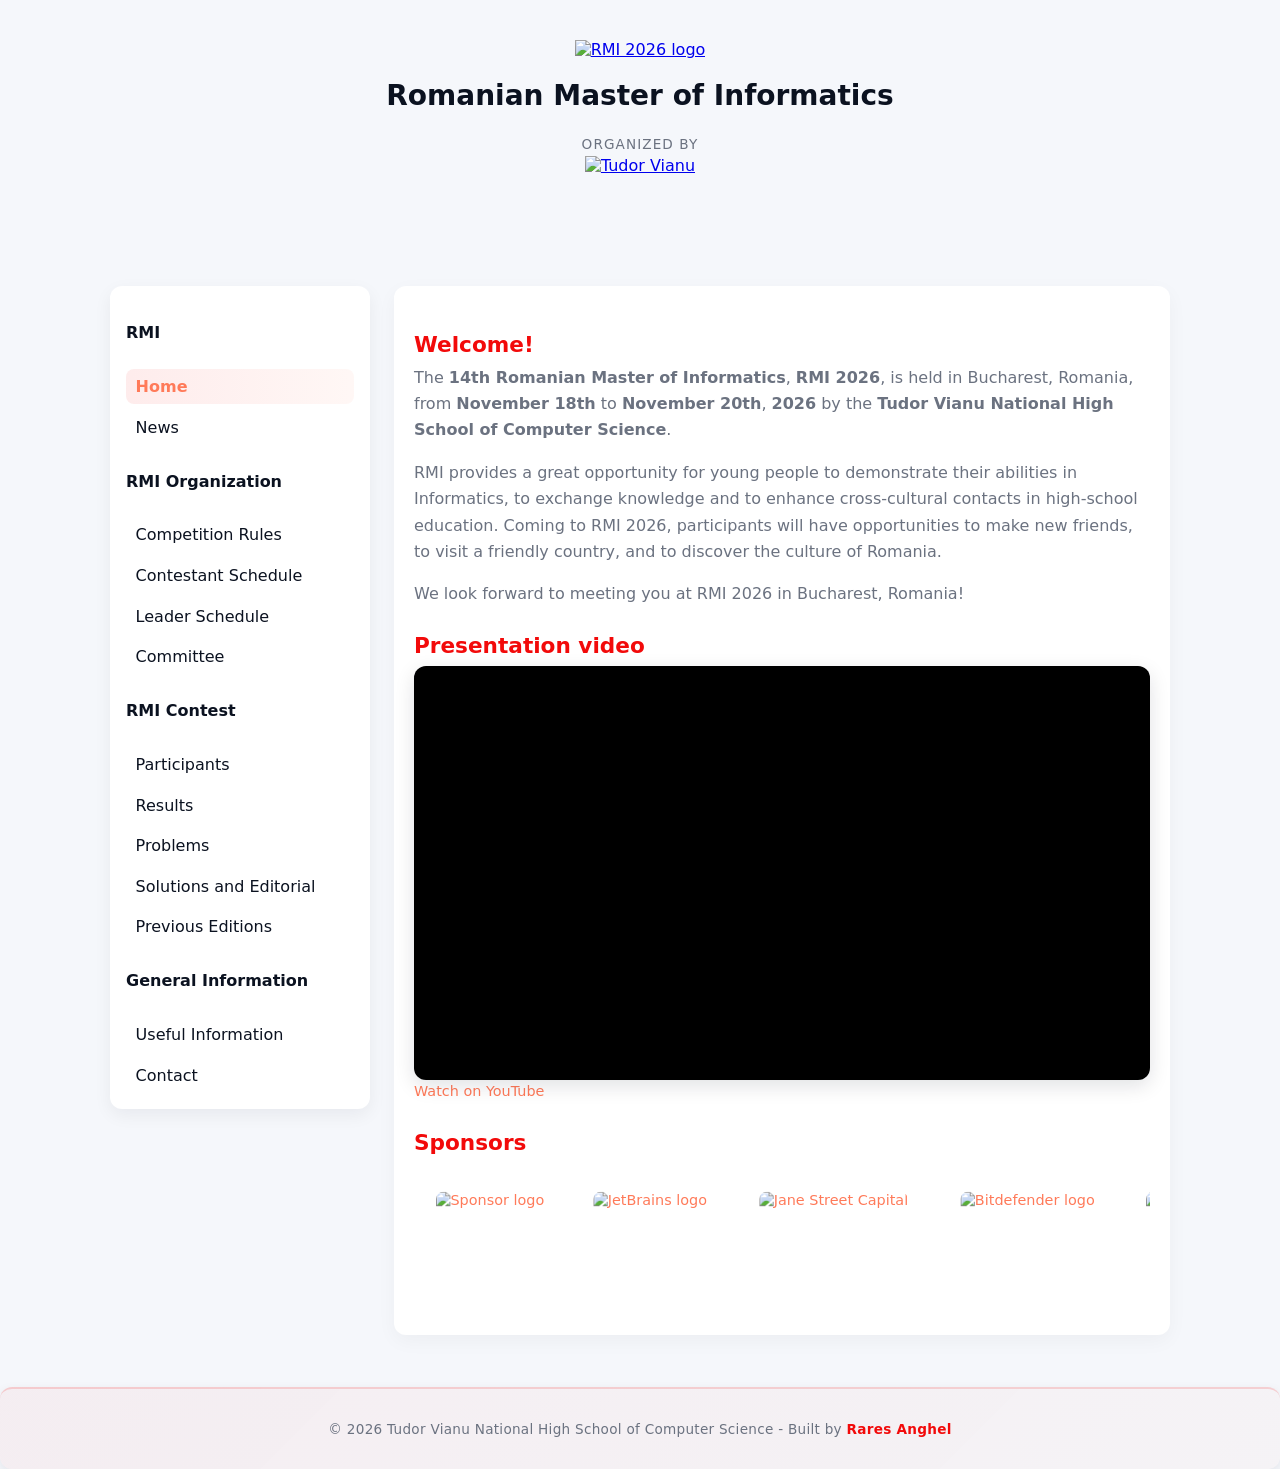
==== rmi_2026/index.html @ 479e1b1d "Add the RMI 2026 presentation video to the home page Co-Authored-By: Claude Sonnet 5.5 <noreply@anth" ====
<!doctype html>
<html lang="en">
  <head>
    <meta charset="UTF-8">
    <meta name="viewport" content="width=device-width, initial-scale=1">
    <meta name="theme-color" content="#261C4A">

    <title>Romanian Master of Informatics 2026 (RMI 2026) | Bucharest, November 18-20</title>

    <meta name="description" content="Official site of the 14th Romanian Master of Informatics (RMI 2026), held in Bucharest, Romania, from November 18th to 20th, 2026.">
    <meta name="robots" content="index, follow">
    <meta name="author" content="Colegiul Național de Informatică &#34;Tudor Vianu&#34;">
    <meta name="keywords" content="RMI, Romanian Master of Informatics, RMI 2026, informatics competition, Bucharest, Tudor Vianu">
    <link rel="canonical" href="https://rmi.lbi.ro/rmi_2026/">
    <link rel="alternate" hreflang="en" href="https://rmi.lbi.ro/rmi_2026/">

    <link rel="stylesheet" href="assets/css/style.css">

    <link rel="apple-touch-icon" sizes="180x180" href="apple-touch-icon.png">
    <link rel="icon" href="assets/organisers/vianu.png" type="image/png">
    <link rel="manifest" href="site.webmanifest">
    <meta name="msapplication-TileColor" content="#261C4A">

    <link rel="preconnect" href="https://fonts.googleapis.com">
    <link rel="preconnect" href="https://fonts.gstatic.com" crossorigin>
    <link href="https://fonts.googleapis.com/css2?family=Space+Grotesk:wght@400;500;600;700&display=swap" rel="stylesheet">

    <script type="application/ld+json">
{
  "@context": "https://schema.org",
  "@graph": [
    {
      "@type": "Organization",
      "name": "Tudor Vianu National High School of Computer Science",
      "url": "https://portal.lbi.ro",
      "logo": "https://rmi.lbi.ro/rmi_2026/assets/organisers/vianu.png"
    },
    {
      "@type": "Event",
      "name": "Romanian Master of Informatics 2026",
      "startDate": "2026-11-18",
      "endDate": "2026-11-20",
      "eventStatus": "https://schema.org/EventScheduled",
      "eventAttendanceMode": "https://schema.org/OfflineEventAttendanceMode",
      "location": {
        "@type": "Place",
        "name": "Tudor Vianu National High School of Computer Science",
        "address": {
          "@type": "PostalAddress",
          "addressLocality": "Bucharest",
          "addressCountry": "RO"
        }
      },
      "description": "The 14th Romanian Master of Informatics (RMI 2026) in Bucharest, Romania.",
      "url": "https://rmi.lbi.ro/rmi_2026/",
      "organizer": {
        "@type": "Organization",
        "name": "Tudor Vianu National High School of Computer Science",
        "url": "https://portal.lbi.ro"
      }
    }
  ]
}
    </script>

    <meta property="og:type" content="website">
    <meta property="og:site_name" content="Romanian Master of Informatics 2026">
    <meta property="og:title" content="Romanian Master of Informatics 2026">
    <meta property="og:description" content="Official site of the 14th Romanian Master of Informatics (RMI 2026), held in Bucharest, Romania, from November 18th to 20th, 2026.">
    <meta property="og:url" content="https://rmi.lbi.ro/rmi_2026/">
    <meta property="og:image" content="https://rmi.lbi.ro/rmi_2026/assets/organisers/vianu.png">

    <meta name="twitter:card" content="summary_large_image">
    <meta name="twitter:title" content="Romanian Master of Informatics 2026">
    <meta name="twitter:description" content="Official site of the 14th Romanian Master of Informatics (RMI 2026), held in Bucharest, Romania, from November 18th to 20th, 2026.">
    <meta name="twitter:image" content="https://rmi.lbi.ro/rmi_2026/assets/organisers/vianu.png">
  </head>
  <body>
    <header class="site-header">
      <div class="container header-inner">
        <a href="index.html"><img src="static/assets/logo.svg" alt="RMI 2026 logo" class="logo"></a>
        <h1 class="site-title">Romanian Master of Informatics</h1>
        <div class="organised-by">
          <div class="by-label">Organized By</div>
          <a href="https://portal.lbi.ro" target="_blank" rel="noopener">
            <img src="assets/organisers/vianu.png" alt="Tudor Vianu" class="vianu-logo">
          </a>
        </div>
      </div>
    </header>

    <div class="container layout">
      <button id="nav-toggle" class="nav-toggle" aria-controls="site-nav" aria-expanded="false" aria-label="Toggle navigation">☰</button>
      <nav id="site-nav" class="site-nav" aria-label="Main navigation">
        <div id="nav-list" class="nav-groups">
          <h4>RMI</h4>
          <ul class="nav-group">
            <li><a href="index.html" class="active" aria-current="page">Home</a></li>
            <li><a href="news.html">News</a></li>
          </ul>
          <h4>RMI Organization</h4>
          <ul class="nav-group">
            <li><a href="rules.html">Competition Rules</a></li>
            <li><a href="contestants.html">Contestant Schedule</a></li>
            <li><a href="leaders.html">Leader Schedule</a></li>
            <li><a href="committee.html">Committee</a></li>
          </ul>
          <h4>RMI Contest</h4>
          <ul class="nav-group">
            <li><a href="participants.html">Participants</a></li>
            <li><a href="results.html">Results</a></li>
            <li><a href="problems.html">Problems</a></li>
            <li><a href="solutions.html">Solutions and Editorial</a></li>
            <li><a href="previous.html">Previous Editions</a></li>
          </ul>
          <h4>General Information</h4>
          <ul class="nav-group">
            <li><a href="useful-information.html">Useful Information</a></li>
            <li><a href="contact.html">Contact</a></li>
          </ul>
        </div>
      </nav>

      <main id="content" class="content">
        <section id="rendered" class="rendered">
        <h2 id="welcome">Welcome!</h2>
        <p>The <strong>14th Romanian Master of Informatics</strong>, <strong>RMI 2026</strong>, is held in
        Bucharest, Romania, from <strong>November 18th</strong> to <strong>November 20th</strong>, <strong>2026</strong> by the
        <strong>Tudor Vianu National High School of Computer Science</strong>.</p>
        <p>RMI provides a great opportunity for young people to demonstrate their
        abilities in Informatics, to exchange knowledge and to enhance cross-cultural
        contacts in high-school education. Coming to RMI 2026, participants will have
        opportunities to make new friends, to visit a friendly country, and to discover
        the culture of Romania.</p>
        <p>We look forward to meeting you at RMI 2026 in Bucharest, Romania!</p>
<h2 id="presentation-video">Presentation video</h2>
<div class="video-embed">
  <iframe src="https://www.youtube-nocookie.com/embed/nzaVbELO7xM" title="RMI 2026 presentation video" loading="lazy" referrerpolicy="strict-origin-when-cross-origin" allow="accelerometer; autoplay; clipboard-write; encrypted-media; gyroscope; picture-in-picture; web-share" allowfullscreen></iframe>
</div>
<p class="video-link"><a href="https://www.youtube.com/watch?v=nzaVbELO7xM" target="_blank" rel="noopener">Watch on YouTube</a></p>
<h2 id="sponsors">Sponsors</h2>
<div class="auto-scroll">
	<div class="movable sponsors-movable">
		<a href="https://primariasector1.ro/"><img src="assets/sponsors/logo_primariasector1.png" alt="Sponsor logo"></a>
		<a href="https://www.jetbrains.com/"><img src="assets/sponsors/jetbrains.svg" alt="JetBrains logo"></a>
    <a href="https://www.janestreet.com/"><img src="assets/sponsors/janestreet.jpg" alt="Jane Street Capital"></a>
    <a href="https://www.bitdefender.com/"><img src="assets/sponsors/bitdefender.svg" alt="Bitdefender logo"></a>
    <a href="https://primariasector1.ro/"><img src="assets/sponsors/logo_primariasector1.png" alt="Sponsor logo"></a>
		<a href="https://www.jetbrains.com/"><img src="assets/sponsors/jetbrains.svg" alt="JetBrains logo"></a>
    <a href="https://www.janestreet.com/"><img src="assets/sponsors/janestreet.jpg" alt="Jane Street Capital"></a>
    <a href="https://www.bitdefender.com/"><img src="assets/sponsors/bitdefender.svg" alt="Bitdefender logo"></a>
	</div>
</div>
        </section>
      </main>
    </div>

    <footer class="site-footer">&copy; 2026 Tudor Vianu National High School of Computer Science - Built by <a href="https://linkedin.com/in/raresanghel" target="_blank" rel="noopener" title="Visit Rares Anghel's LinkedIn profile">Rares Anghel</a></footer>

    <script src="assets/js/main.js" defer></script>
  </body>
</html>
---- rmi_2026/assets/css/style.css ----
:root {
	/* Modern light palette: clean cards, soft accents */
	--bg: #f5f7fb;
	/* page background */
	--card: #ffffff;
	/* card / panel background */
	--muted: #6b7280;
	/* subdued text */
	--text: #0b1220;
	/* main body text */
	--accent: #ff7a59;
	/* warm accent (orange) */
	--accent-2: #F20A0A;
	/* red secondary accent */
	--glass: rgba(11, 18, 32, 0.04);
	--radius: 12px;
	--max-width: 1100px;
}

* {
	box-sizing: border-box
}

html,
body {
	height: 100%
}

body {
	margin: 0;
	font-family: Inter, ui-sans-serif, system-ui, -apple-system, 'Segoe UI', Roboto, 'Helvetica Neue', Arial;
	background: var(--bg);
	color: var(--text);
	-webkit-font-smoothing: antialiased;
	-moz-osx-font-smoothing: grayscale;
}

.container {
	max-width: var(--max-width);
	margin: 0 auto;
	padding: 1.25rem
}

.site-header {
	padding: 1.25rem 0;
	display: flex;
	justify-content: center
}

.site-header .logo {
	height: auto;
	width: min(100%, 640px);
	flex: 0 0 auto
}

.site-title {
	font-size: 1.75rem;
	margin: 0;
	font-weight: 700;
	color: var(--text);
	text-align: center;
	margin-top: .5rem
}

.header-inner {
	display: flex;
	flex-direction: column;
	align-items: center;
	gap: .75rem
}

.organised-by {
	display: flex;
	flex-direction: column;
	align-items: center;
	gap: .25rem;
	margin-top: .75rem
}

.by-label {
	font-size: .85rem;
	color: var(--muted);
	text-transform: uppercase;
	letter-spacing: .08em
}

.vianu-logo {
	height: 70px;
	display: block
}

.layout {
	display: grid;
	grid-template-columns: 260px 1fr;
	gap: 1.5rem;
	align-items: start
}

.site-nav {
	background: var(--card);
	padding: 1rem;
	border-radius: var(--radius);
	box-shadow: 0 6px 18px rgba(11, 18, 32, 0.06)
}

.site-nav h3 {
	margin: 0 0 .5rem 0;
	font-size: .95rem;
	color: var(--muted)
}

.site-nav ul {
	list-style: none;
	padding: 0;
	margin: 0;
	display: flex;
	flex-direction: column;
	gap: .35rem
}

.site-nav a {
	display: block;
	padding: .5rem .6rem;
	border-radius: 8px;
	color: var(--text);
	text-decoration: none
}

.site-nav a:hover {
	background: linear-gradient(90deg, rgba(242, 10, 10, 0.06), rgba(255, 122, 89, 0.04));
	color: var(--accent);
	cursor: pointer;
}

.site-nav a.active {
	background: linear-gradient(90deg, rgba(242, 10, 10, 0.08), rgba(255, 122, 89, 0.06));
	color: var(--accent);
	font-weight: 600;
}

.content {
	background: var(--card);
	padding: 1.25rem;
	border-radius: var(--radius);
	box-shadow: 0 6px 20px rgba(11, 18, 32, 0.04)
}

/* Markdown content styles */
.content h1 {
	font-size: 1.8rem;
	margin: .2rem 0 .6rem 0
}

.content h2 {
	font-size: 1.35rem;
	margin: .6rem 0 .5rem 0;
	color: var(--accent-2)
}

.content .coming-soon-note {
	font-style: italic;
	font-size: 1.15rem
}

.content h3 {
	font-size: 1.15rem;
	margin: .45rem 0 .65rem 0;
	color: var(--accent-2);
	font-weight: 700
}

.content p {
	line-height: 1.65;
	color: var(--muted);
	margin: 0 0 1rem 0
}

.content a {
	color: var(--accent);
	text-decoration: none
}

.content ul {
	padding-left: 1.25rem;
	margin: 0 0 1rem 0
}

.content li {
	margin: .4rem 0
}

.content pre {
	background: #07111a;
	padding: 1rem;
	border-radius: 8px;
	overflow: auto;
	color: #cbd5e1
}

.content code {
	background: rgba(255, 255, 255, 0.03);
	padding: .15rem .35rem;
	border-radius: 6px;
	color: #f8fafc
}

blockquote {
	border-left: 3px solid rgba(242, 10, 10, 0.12);
	padding: .4rem 1rem;
	color: var(--muted);
	margin: 0 0 1rem 0;
	background: linear-gradient(90deg, rgba(242, 10, 10, 0.02), transparent)
}

.site-footer {
	border-top: 2px solid rgba(242, 10, 10, 0.15);
	padding: 2rem 0;
	text-align: center;
	color: var(--muted);
	margin-top: 2rem;
	background: linear-gradient(135deg, rgba(242, 10, 10, 0.04), rgba(255, 122, 89, 0.03));
	border-radius: var(--radius);
	font-size: 0.85rem;
	font-weight: 500;
	letter-spacing: 0.02em;
	box-shadow: 0 4px 12px rgba(11, 18, 32, 0.08);
}

.site-footer a {
	color: #F20A0A;
	text-decoration: none;
	font-weight: 600;
}

.site-footer a:hover {
	color: #B80808;
	text-decoration: underline;
}

/* Responsive */
@media (max-width:880px) {
	.layout {
		grid-template-columns: 1fr;
	}

	.site-nav {
		order: 2
	}

	.content {
		order: 1
	}
}

/* Mobile navigation toggle */
.nav-toggle {
	display: none;
	position: fixed;
	right: 1rem;
	top: 1rem;
	z-index: 60;
	background: var(--card);
	color: var(--text);
	border: 0;
	padding: .5rem .75rem;
	border-radius: 10px;
	box-shadow: 0 6px 18px rgba(2, 6, 23, 0.6);
	font-size: 1.2rem;
}

@media (max-width:880px) {
	.nav-toggle {
		display: block
	}

	.site-nav {
		position: fixed;
		left: 0;
		top: 0;
		bottom: 0;
		width: 78%;
		max-width: 320px;
		transform: translateX(-110%);
		transition: transform .28s ease;
		z-index: 50;
		padding: 1.25rem;
		overflow: auto
	}

	.site-nav.open {
		transform: translateX(0)
	}

	.container.layout {
		padding-left: 0;
		padding-right: 0
	}

	body.nav-open {
		overflow: hidden
	}
}

/* Reduce header logo on small screens so it doesn't dominate the viewport */
@media (max-width:520px) {
	.site-header .logo {
		width: 100%
	}
}

/* Overlay shown when mobile nav is open */
.nav-overlay {
	position: fixed;
	inset: 0;
	background: rgba(2, 6, 23, 0.55);
	opacity: 0;
	transition: opacity .25s ease;
	z-index: 45
}

.nav-overlay.visible {
	opacity: 1
}

/* Fluid images and media responsiveness */
img {
	max-width: 100%;
	height: auto;
	display: block
}

.content img {
	border-radius: 8px
}

/* Make tables scrollable on small screens */
.committee-section,
.schedule-day {
	overflow: auto
}

.committee-table,
.schedule-table {
	min-width: 600px
}


/* preview split */
.rendered {
	min-height: 200px
}

/* Committee table styles */
.committee-table {
	width: 100%;
	border-collapse: collapse;
	margin: 0 0 1rem 0
}

.committee-table th,
.committee-table td {
	border: 1px solid rgba(255, 255, 255, 0.04);
	padding: .5rem .75rem;
	text-align: left;
	word-wrap: break-word;
	overflow-wrap: break-word;
}

.committee-table thead th {
	background: linear-gradient(90deg, rgba(96, 165, 250, 0.06), rgba(125, 211, 252, 0.03));
	color: var(--accent);
	font-weight: 700
}

.committee-table tbody tr:nth-child(even) {
	background: rgba(255, 255, 255, 0.01)
}

.committee-table .role {
	width: 22%;
	font-weight: 600;
	color: var(--text)
}

.committee-table .name {
	width: 38%;
	font-weight: 600
}

.committee-table .org {
	color: var(--muted)
}

.committee-section {
	margin-bottom: 1.25rem
}

.committee-section h3 {
	margin-top: 0;
	display: inline-block;
	padding: .25rem .6rem;
	border-radius: 10px;
	background: linear-gradient(90deg, rgba(96, 165, 250, 0.03), rgba(125, 211, 252, 0.01));
	color: var(--accent);
	font-weight: 700;
	letter-spacing: .01em
}

/* Schedule tables */
.schedule-day {
	margin-bottom: 1.25rem
}

.schedule-day h3 {
	margin: 0 0 .5rem 0;
	color: var(--accent-2);
	font-weight: 700
}

.schedule-table {
	width: 100%;
	border-collapse: collapse;
	margin: 0 0 1rem 0
}

.schedule-table th,
.schedule-table td {
	padding: .45rem .6rem;
	border-bottom: 1px solid rgba(255, 255, 255, 0.03);
	word-wrap: break-word;
	overflow-wrap: break-word;
}

.schedule-table th.time,
.schedule-table td.time {
	text-align: right;
	width: 180px;
	color: var(--muted);
	white-space: nowrap
}

.schedule-table td.desc {
	color: var(--muted)
}

/* Powered-by inline block to keep sponsor text and logo on one line on desktop only */
@media (min-width: 521px) {
	.powered-by {
		display: inline-flex;
		align-items: center;
		gap: 0.5rem;
		white-space: nowrap;
	}
	.powered-by img {
		height: 28px;
		width: auto;
		display: inline-block;
	}
}

.schedule-table tbody tr:hover td {
	background: rgba(125, 211, 252, 0.02)
}

/* Sponsor image fit */
.sponsors {
	display: flex;
	gap: 1rem;
	flex-wrap: wrap;
	align-items: center;
	justify-content: center
}

.sponsor-logo {
	max-height: 240px;
	width: auto;
	display: block;
	object-fit: contain
}

/* Auto-scroll sponsors gallery */
.auto-scroll {
	position: relative;
	overflow: hidden;
	height: 6rem;
	width: 100%;
	margin: 2rem 0;
}

.auto-scroll .movable {
	height: 6rem;
	width: max-content;
	position: absolute;
	top: 0;
	left: 0;
	overflow: hidden;
	animation: slide 10s linear infinite;
}

.sponsors-movable {
	animation-duration: 20s;
}

.auto-scroll .movable:hover {
	animation-play-state: paused;
}

@keyframes slide {
	100% {
		transform: translateX(-50%);
	}
}

.auto-scroll img {
	display: inline-block;
	height: 100%;
	width: auto;
	margin: 0 1rem;
	transform: scale(90%);
	transition: .25s transform;
}

.auto-scroll img:hover {
	transform: scale(100%);
}

/* Participants table */
.participants-table-wrap {
	overflow: auto;
	margin: 0 0 1rem 0
}

.participants-table {
	width: 100%;
	border-collapse: collapse;
	min-width: 640px
}

.participants-table th,
.participants-table td {
	padding: .5rem .75rem;
	border-bottom: 1px solid rgba(255, 255, 255, 0.03);
	text-align: left
}

.participants-table thead th {
	background: linear-gradient(90deg, rgba(96, 165, 250, 0.04), rgba(125, 211, 252, 0.02));
	color: var(--accent);
	font-weight: 700
}

.participants-table tbody tr:nth-child(even) {
	background: rgba(255, 255, 255, 0.01)
}

.participants-table .flag-col {
	width: 54px
}

.participants-table .flag-col img {
	width: 40px;
	height: auto;
	display: block
}

@media (max-width: 520px) {
	.schedule-table {
		min-width: auto;
	}

	.committee-table {
		min-width: auto;
	}
}

/* Team card layout - flashcard/postcard style */
.participants-grid {
	display: grid;
	grid-template-columns: repeat(auto-fill, minmax(320px, 1fr));
	gap: 1.5rem;
	margin-top: 1rem
}

.team-card {
	background: var(--card);
	border-radius: 16px;
	overflow: hidden;
	box-shadow: 0 8px 24px rgba(11, 18, 32, 0.08);
	transition: transform 0.3s ease, box-shadow 0.3s ease, opacity 0.6s ease, transform 0.6s ease;
	border: 2px solid rgba(242, 10, 10, 0.1);
	display: flex;
	flex-direction: column;
}

/* Scroll fade-in animation */
.team-card.fade-in {
	opacity: 0;
	transform: translateY(30px);
}

.team-card.fade-in-visible {
	opacity: 1;
	transform: translateY(0);
}

.team-card:hover {
	transform: translateY(-8px);
	box-shadow: 0 12px 32px rgba(11, 18, 32, 0.15);
	border-color: rgba(242, 10, 10, 0.3);
}

.team-flag-header {
	background: linear-gradient(135deg, rgba(242, 10, 10, 0.08), rgba(255, 122, 89, 0.08));
	padding: 1.5rem;
	display: flex;
	justify-content: center;
	align-items: center;
	min-height: 120px;
	border-bottom: 2px solid rgba(242, 10, 10, 0.15);
}

.flag-img {
	width: 100px;
	height: auto;
	display: block;
	filter: drop-shadow(0 4px 8px rgba(0, 0, 0, 0.1));
}

.team-name {
	font-weight: 700;
	color: var(--accent);
	font-size: 1.25rem;
	padding: 1rem 1.25rem 0.75rem;
	text-align: center;
	border-bottom: 1px solid rgba(242, 10, 10, 0.1);
}

.team-info {
	padding: 1rem 1.25rem 1.25rem;
	display: flex;
	flex-direction: column;
	gap: 0.75rem;
	flex-grow: 1;
}

.team-leaders,
.team-students {
	line-height: 1.6;
	display: flex;
	flex-direction: column;
	gap: 0.5rem;
}

.team-leaders .label,
.team-students .label {
	font-weight: 700;
	color: var(--accent-2);
	font-size: 0.95rem;
	text-transform: uppercase;
	letter-spacing: 0.05em;
}

.member-list {
	display: flex;
	flex-direction: column;
	gap: 0.35rem;
	padding-left: 0.5rem;
}

.member-item {
	color: var(--muted);
	font-size: 0.95rem;
	line-height: 1.5;
	padding: 0.25rem 0;
}

@media (max-width: 768px) {
	.participants-grid {
		grid-template-columns: repeat(auto-fill, minmax(280px, 1fr));
		gap: 1.25rem;
	}

	.flag-img {
		width: 80px;
	}

	.team-flag-header {
		min-height: 100px;
		padding: 1.25rem;
	}
}

@media (max-width: 520px) {
	.participants-grid {
		grid-template-columns: 1fr;
		gap: 1rem;
	}

	.flag-img {
		width: 70px;
	}

	.team-name {
		font-size: 1.15rem;
	}
}

/* Inline member list styling - removed as not used with new card design */

/* News page styles - modern card layout */
.news-container {
	display: flex;
	flex-direction: column;
	gap: 1rem
}

.news-grid {
	display: grid;
	grid-template-columns: repeat(auto-fit, minmax(260px, 1fr));
	gap: 1rem
}

.news-card {
	background: var(--card);
	padding: 1rem;
	border-radius: 12px;
	border: 1px solid rgba(11, 18, 32, 0.04);
	box-shadow: 0 8px 24px rgba(11, 18, 32, 0.06);
	display: flex;
	flex-direction: column;
	gap: .6rem
}

.news-title {
	font-size: 1.05rem;
	color: var(--text);
	font-weight: 700;
	margin: 0
}

.news-meta {
	font-size: .85rem;
	color: var(--muted);
	display: flex;
	gap: .5rem;
	align-items: center
}

.news-excerpt {
	color: var(--muted);
	line-height: 1.5;
	margin: 0
}

.news-actions {
	margin-top: auto;
	display: flex;
	justify-content: flex-end
}

.news-link {
	background: linear-gradient(90deg, var(--accent), var(--accent-2));
	color: #041126;
	padding: .45rem .7rem;
	border-radius: 8px;
	text-decoration: none;
	font-weight: 700
}

.news-link:hover {
	filter: brightness(1.05)
}

/* Single article tweaks */
.article-header {
	margin-bottom: 1rem
}

.article-header h1 {
	margin: 0 0 .25rem 0
}

.article-meta {
	color: var(--muted);
	font-size: .9rem;
	margin-bottom: .75rem
}

@media (max-width:520px) {
	.news-card {
		padding: .75rem
	}

	.news-title {
		font-size: 1rem
	}
}

/* Results page styles */
.results-section {
	margin: 2rem 0
}

.results-table {
	width: 100%;
	border-collapse: collapse;
	background: var(--card);
	border-radius: 10px;
	overflow: hidden
}

.results-table thead {
	background: var(--primary);
	color: #fff
}

.results-table th,
.results-table td {
	padding: .75rem 1rem;
	text-align: left;
	border-bottom: 1px solid rgba(255, 255, 255, 0.05)
}

.results-table tbody tr:hover {
	background: rgba(108, 68, 255, 0.05)
}

.results-table tbody tr:last-child td {
	border-bottom: none
}

/* Medal badges */
.medal-badge {
	display: inline-block;
	padding: .35rem .85rem;
	border-radius: 16px;
	font-size: .85rem;
	font-weight: 600;
	white-space: nowrap
}

.medal-gold {
	background: linear-gradient(135deg, #fbbf24, #f59e0b);
	color: #78350f
}

.medal-silver {
	background: linear-gradient(135deg, #e5e7eb, #d1d5db);
	color: #374151
}

.medal-bronze {
	background: linear-gradient(135deg, #f97316, #ea580c);
	color: #fff
}

@media (max-width:768px) {
	.results-table {
		font-size: .9rem
	}

	.results-table th,
	.results-table td {
		padding: .5rem .65rem
	}

	.medal-badge {
		padding: .25rem .6rem;
		font-size: .8rem
	}
}

/* Previous editions page styles */
.previous-grid {
	display: grid;
	grid-template-columns: repeat(auto-fill, minmax(250px, 1fr));
	gap: 1.5rem;
	margin-top: 1.5rem;
}

.edition-card {
	background: var(--card);
	border-radius: 16px;
	overflow: hidden;
	box-shadow: 0 8px 24px rgba(11, 18, 32, 0.08);
	transition: transform 0.3s ease, box-shadow 0.3s ease;
	border: 2px solid rgba(242, 10, 10, 0.1);
	text-decoration: none;
	display: flex;
	flex-direction: column;
	align-items: center;
	padding: 1rem;
}

.edition-card:hover {
	transform: translateY(-8px);
	box-shadow: 0 12px 32px rgba(11, 18, 32, 0.15);
	border-color: rgba(242, 10, 10, 0.3);
}

.edition-card img {
	width: 100%;
	max-width: 200px;
	height: auto;
	border-radius: 8px;
	margin-bottom: 1rem;
}

.edition-year {
	font-size: 1.5rem;
	font-weight: 700;
	color: var(--accent);
	text-align: center;
}

@media (max-width: 768px) {
	.previous-grid {
		grid-template-columns: repeat(auto-fill, minmax(200px, 1fr));
		gap: 1rem;
	}

	.edition-card {
		padding: 0.75rem;
	}

	.edition-card img {
		max-width: 150px;
	}

	.edition-year {
		font-size: 1.25rem;
	}
}

@media (max-width: 520px) {
	.previous-grid {
		grid-template-columns: 1fr;
		gap: 1rem;
	}

	.edition-card img {
		max-width: 200px;
	}

	.edition-year {
		font-size: 1.3rem;
	}
}

/* Problems page styles - postcard design */
.day-section {
	margin-bottom: 2rem;
}

.problems-grid {
	display: grid;
	grid-template-columns: repeat(auto-fill, minmax(250px, 1fr));
	gap: 1.5rem;
	margin-top: 1rem;
}

.problem-card {
	background: var(--card);
	border-radius: 16px;
	overflow: hidden;
	box-shadow: 0 8px 24px rgba(11, 18, 32, 0.08);
	transition: transform 0.3s ease, box-shadow 0.3s ease;
	border: 2px solid rgba(242, 10, 10, 0.1);
	padding: 1.5rem;
	text-align: center;
}

.problem-card:hover {
	transform: translateY(-4px);
	box-shadow: 0 12px 32px rgba(11, 18, 32, 0.15);
	border-color: rgba(242, 10, 10, 0.3);
}

.problem-card h3 {
	margin: 0 0 1rem 0;
	color: var(--text);
}

.problem-card .download-btn {
	display: inline-block;
	background: var(--accent);
	color: white;
	padding: 0.5rem 1rem;
	border-radius: 8px;
	text-decoration: none;
	transition: background 0.3s ease;
}

.problem-card .download-btn:hover {
	background: var(--accent-2);
}

.problem-card.coming-soon {
	opacity: 0.7;
}

.problem-card.coming-soon .coming-soon-text {
	color: var(--muted);
	font-style: italic;
}

/* Download all button */
.download-all-section {
	text-align: center;
	margin-bottom: 2rem;
}

.download-all-btn {
	display: inline-block;
	background: white;
	color: var(--accent); /* Orange text on white background */
	padding: 1rem 2rem;
	border-radius: 12px;
	text-decoration: none;
	font-size: 1.2rem;
	font-weight: 600;
	transition: background 0.3s ease, color 0.3s ease, transform 0.3s ease;
	box-shadow: 0 4px 12px rgba(0, 0, 0, 0.1);
	border: 2px solid var(--accent);
}

.download-all-btn:hover {
	background: var(--accent);
	color: white; /* White text on orange background */
	transform: translateY(-2px);
	box-shadow: 0 6px 16px rgba(255, 122, 89, 0.4);
}
/* Static navigation groups (rendered into every page by scripts/build_site.py) */
.nav-groups {
	display: flex;
	flex-direction: column;
	gap: .35rem
}

.nav-group {
	padding: 0 0 0 .5rem
}

/* Participants page (generated by scripts/generate_participants_2026.py) */
.participants-note {
	color: var(--muted);
	font-size: 0.95rem;
	margin-top: -0.25rem;
}

.content .participants-stats {
	list-style: none;
	margin: 1rem 0 0.5rem;
	padding: 0;
	display: flex;
	flex-wrap: wrap;
	gap: 0.75rem;
}

.participants-stats li {
	background: var(--card);
	border: 1px solid rgba(242, 10, 10, 0.12);
	border-radius: var(--radius);
	padding: 0.5rem 0.9rem;
	color: var(--muted);
	font-size: 0.95rem;
}

.participants-stats strong {
	color: var(--accent-2);
	font-size: 1.2rem;
	margin-right: 0.25rem;
}

.country-section {
	margin-top: 1.75rem;
}

.country-summary {
	list-style: none;
	cursor: pointer;
	display: flex;
	align-items: center;
	gap: 0.75rem;
	padding-bottom: 0.5rem;
	border-bottom: 2px solid rgba(242, 10, 10, 0.15);
	border-radius: 4px;
}

.country-summary::-webkit-details-marker {
	display: none;
}

.country-summary::after {
	content: "";
	width: 0.55rem;
	height: 0.55rem;
	border-right: 2px solid var(--muted);
	border-bottom: 2px solid var(--muted);
	transform: rotate(45deg);
	margin: 0 0.25rem 0.2rem 0;
	transition: transform 0.2s ease;
	flex-shrink: 0;
}

.country-section[open] > .country-summary::after {
	transform: rotate(-135deg);
	margin-bottom: -0.2rem;
}

.country-summary:hover .country-heading span {
	text-decoration: underline;
}

.country-summary:focus-visible {
	outline: 2px solid var(--accent-2);
	outline-offset: 4px;
}

.country-heading {
	display: flex;
	align-items: center;
	gap: 0.75rem;
	flex: 1;
	margin: 0;
}

.country-heading small {
	margin-left: auto;
	color: var(--muted);
	font-size: 0.85rem;
	font-weight: 500;
}

.country-section .participants-grid {
	margin-top: 1.25rem;
}

.toggle-all {
	font: inherit;
	font-weight: 600;
	font-size: 0.9rem;
	color: var(--accent-2);
	background: var(--card);
	border: 1px solid rgba(242, 10, 10, 0.3);
	border-radius: 999px;
	padding: 0.45rem 1.1rem;
	margin-top: 0.5rem;
	cursor: pointer;
	transition: background 0.2s ease, color 0.2s ease;
}

.toggle-all:hover,
.toggle-all:focus-visible {
	background: var(--accent-2);
	color: #fff;
}

.country-flag {
	width: 44px;
	height: 30px;
	object-fit: cover;
	border-radius: 4px;
	box-shadow: 0 1px 4px rgba(0, 0, 0, 0.25);
	flex-shrink: 0;
}

.team-card--compact:hover {
	transform: translateY(-4px);
}

.team-card--compact .team-name {
	border-bottom: 0;
	padding-bottom: 0.4rem;
}

.team-badges {
	display: flex;
	justify-content: center;
	flex-wrap: wrap;
	gap: 0.5rem;
	padding: 0 1.25rem 0.9rem;
	border-bottom: 1px solid rgba(242, 10, 10, 0.1);
}

.badge {
	font-size: 0.75rem;
	font-weight: 600;
	letter-spacing: 0.04em;
	text-transform: uppercase;
	border-radius: 999px;
	padding: 0.2rem 0.65rem;
	background: var(--glass);
	color: var(--muted);
}

.badge-national { background: rgba(242, 10, 10, 0.1); color: var(--accent-2); }
.badge-regional { background: rgba(255, 122, 89, 0.15); color: #b8451f; }
.badge-onsite { background: rgba(22, 163, 74, 0.12); color: #15803d; }
.badge-online { background: rgba(37, 99, 235, 0.12); color: #1d4ed8; }

.content ul.member-list {
	list-style: none;
	margin: 0;
	padding-left: 0.5rem;
}

.team-card .none {
	color: var(--muted);
	padding-left: 0.5rem;
}

/* Rules page */
.content h4 {
	font-size: 1rem;
	margin: 0.9rem 0 0.5rem;
	color: var(--text);
	font-weight: 700;
}

.content h2 {
	margin-top: 1.6rem;
}

.content h3 {
	margin-top: 1.2rem;
}

.content ol {
	padding-left: 1.5rem;
	margin: 0 0 1rem 0;
}

.content pre code {
	background: none;
	color: inherit;
	padding: 0;
}

.content p code,
.content li code {
	background: rgba(11, 18, 32, 0.07);
	color: var(--text);
}

/* let wide blocks (code) scroll inside the content column instead of widening the page */
.content {
	min-width: 0;
}

.content pre {
	max-width: 100%;
}

/* Rules page: embedded PDF */
.rules-download {
	margin: 0 0 0.75rem;
}

.pdf-embed {
	display: block;
	width: 100%;
	height: 85vh;
	min-height: 600px;
	border: 1px solid rgba(11, 18, 32, 0.12);
	border-radius: 8px;
	background: var(--bg);
}

/* Useful information page */
.places-grid {
	display: grid;
	grid-template-columns: repeat(auto-fill, minmax(320px, 1fr));
	gap: 1.25rem;
	margin-top: 1rem;
}

.place-card {
	background: var(--card);
	border: 2px solid rgba(242, 10, 10, 0.1);
	border-radius: 16px;
	padding: 1.1rem 1.25rem 1.25rem;
	display: flex;
	flex-direction: column;
	min-width: 0;
}

.place-kind {
	align-self: flex-start;
	font-size: 0.75rem;
	font-weight: 600;
	letter-spacing: 0.04em;
	text-transform: uppercase;
	border-radius: 999px;
	padding: 0.2rem 0.65rem;
	background: rgba(242, 10, 10, 0.1);
	color: var(--accent-2);
}

.content .place-name {
	margin: 0.6rem 0 0.35rem;
	font-size: 1.1rem;
	color: var(--text);
}

.place-address {
	margin: 0 0 0.35rem;
	color: var(--text);
}

.place-note {
	font-size: 0.92rem;
	margin: 0 0 0.75rem;
}

.place-map {
	width: 100%;
	height: 220px;
	border: 0;
	border-radius: 10px;
	margin-top: auto;
	background: var(--bg);
}

@media (max-width: 520px) {
	.places-grid {
		grid-template-columns: 1fr;
	}
}

/* Home page: presentation video (16:9, scales with the content column) */
.video-embed {
	position: relative;
	width: 100%;
	aspect-ratio: 16 / 9;
	border-radius: 12px;
	overflow: hidden;
	background: #000;
	box-shadow: 0 6px 20px rgba(11, 18, 32, 0.12);
}

.video-embed iframe {
	position: absolute;
	inset: 0;
	width: 100%;
	height: 100%;
	border: 0;
}

.video-link {
	margin: 0.5rem 0 0;
	font-size: 0.9rem;
}
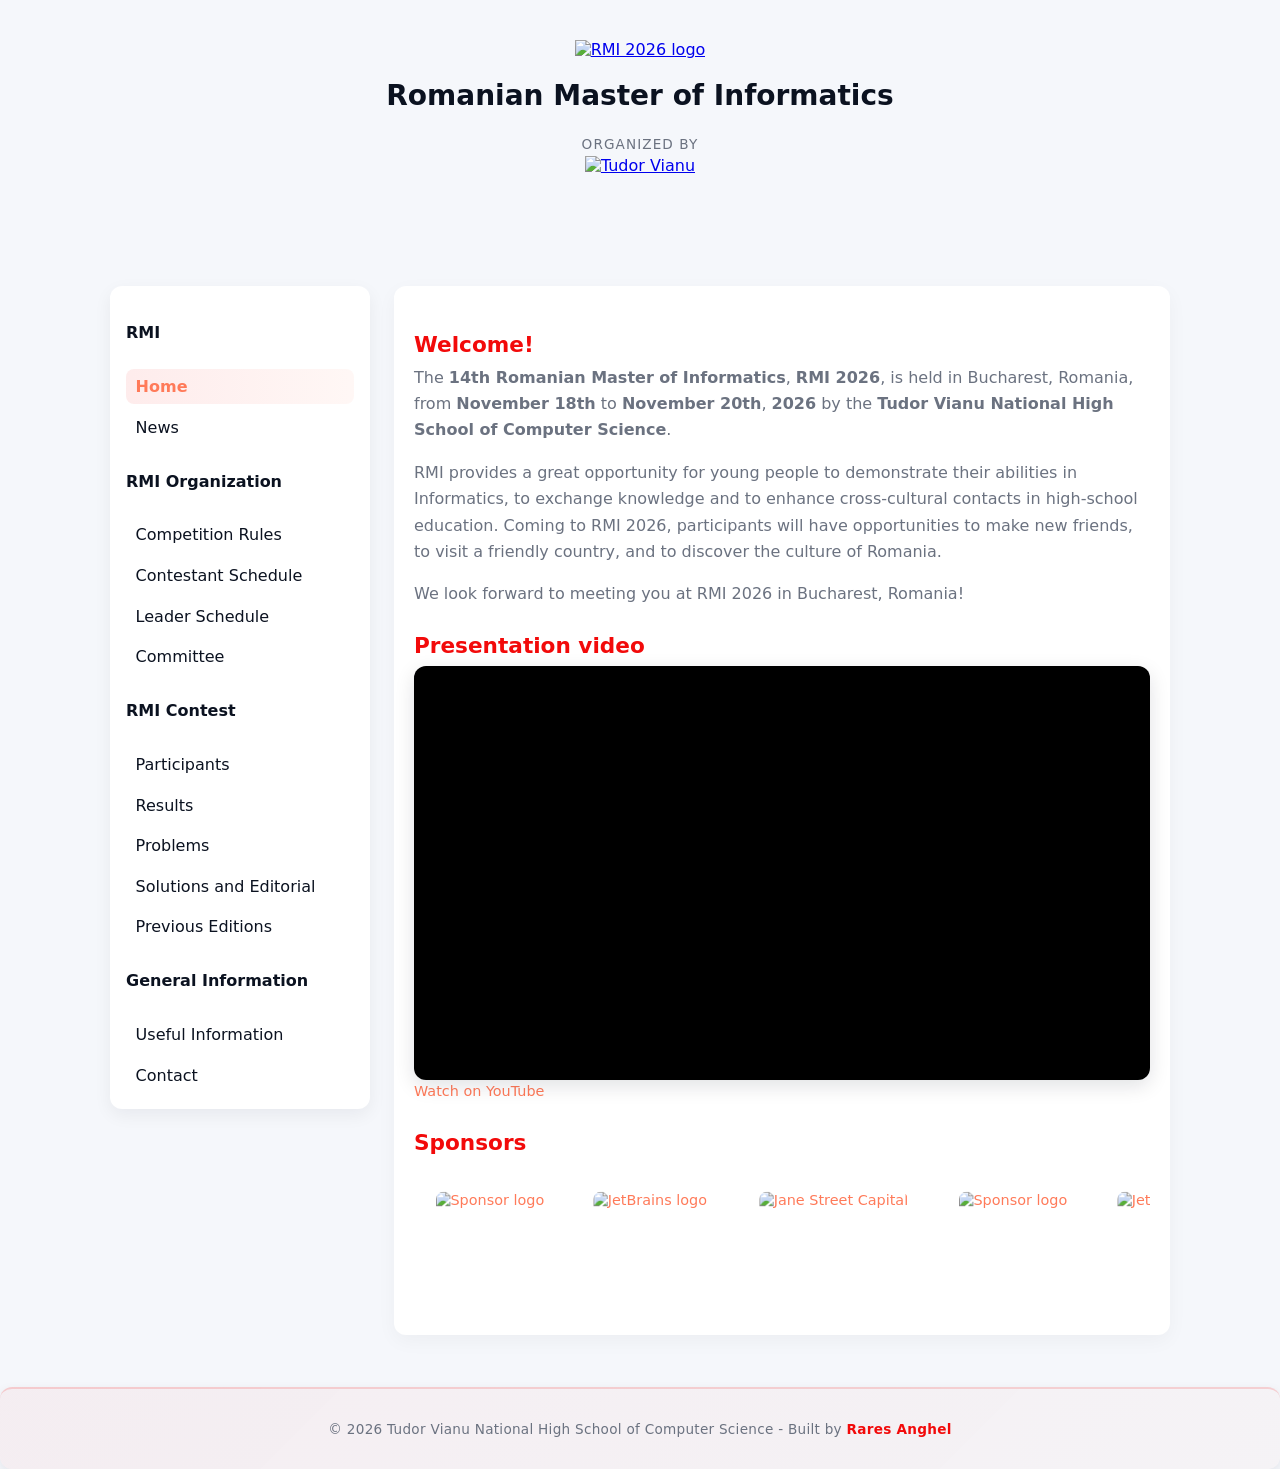
==== commit bbdcbcd3: "Remove Bitdefender from the sponsors (no longer a sponsor) Co-Authored-By: Claude Sonnet 5.5 <norepl" ====
--- a/rmi_2026/index.html
+++ b/rmi_2026/index.html
@@ -144,11 +144,9 @@
 		<a href="https://primariasector1.ro/"><img src="assets/sponsors/logo_primariasector1.png" alt="Sponsor logo"></a>
 		<a href="https://www.jetbrains.com/"><img src="assets/sponsors/jetbrains.svg" alt="JetBrains logo"></a>
     <a href="https://www.janestreet.com/"><img src="assets/sponsors/janestreet.jpg" alt="Jane Street Capital"></a>
-    <a href="https://www.bitdefender.com/"><img src="assets/sponsors/bitdefender.svg" alt="Bitdefender logo"></a>
     <a href="https://primariasector1.ro/"><img src="assets/sponsors/logo_primariasector1.png" alt="Sponsor logo"></a>
 		<a href="https://www.jetbrains.com/"><img src="assets/sponsors/jetbrains.svg" alt="JetBrains logo"></a>
     <a href="https://www.janestreet.com/"><img src="assets/sponsors/janestreet.jpg" alt="Jane Street Capital"></a>
-    <a href="https://www.bitdefender.com/"><img src="assets/sponsors/bitdefender.svg" alt="Bitdefender logo"></a>
 	</div>
 </div>
         </section>
